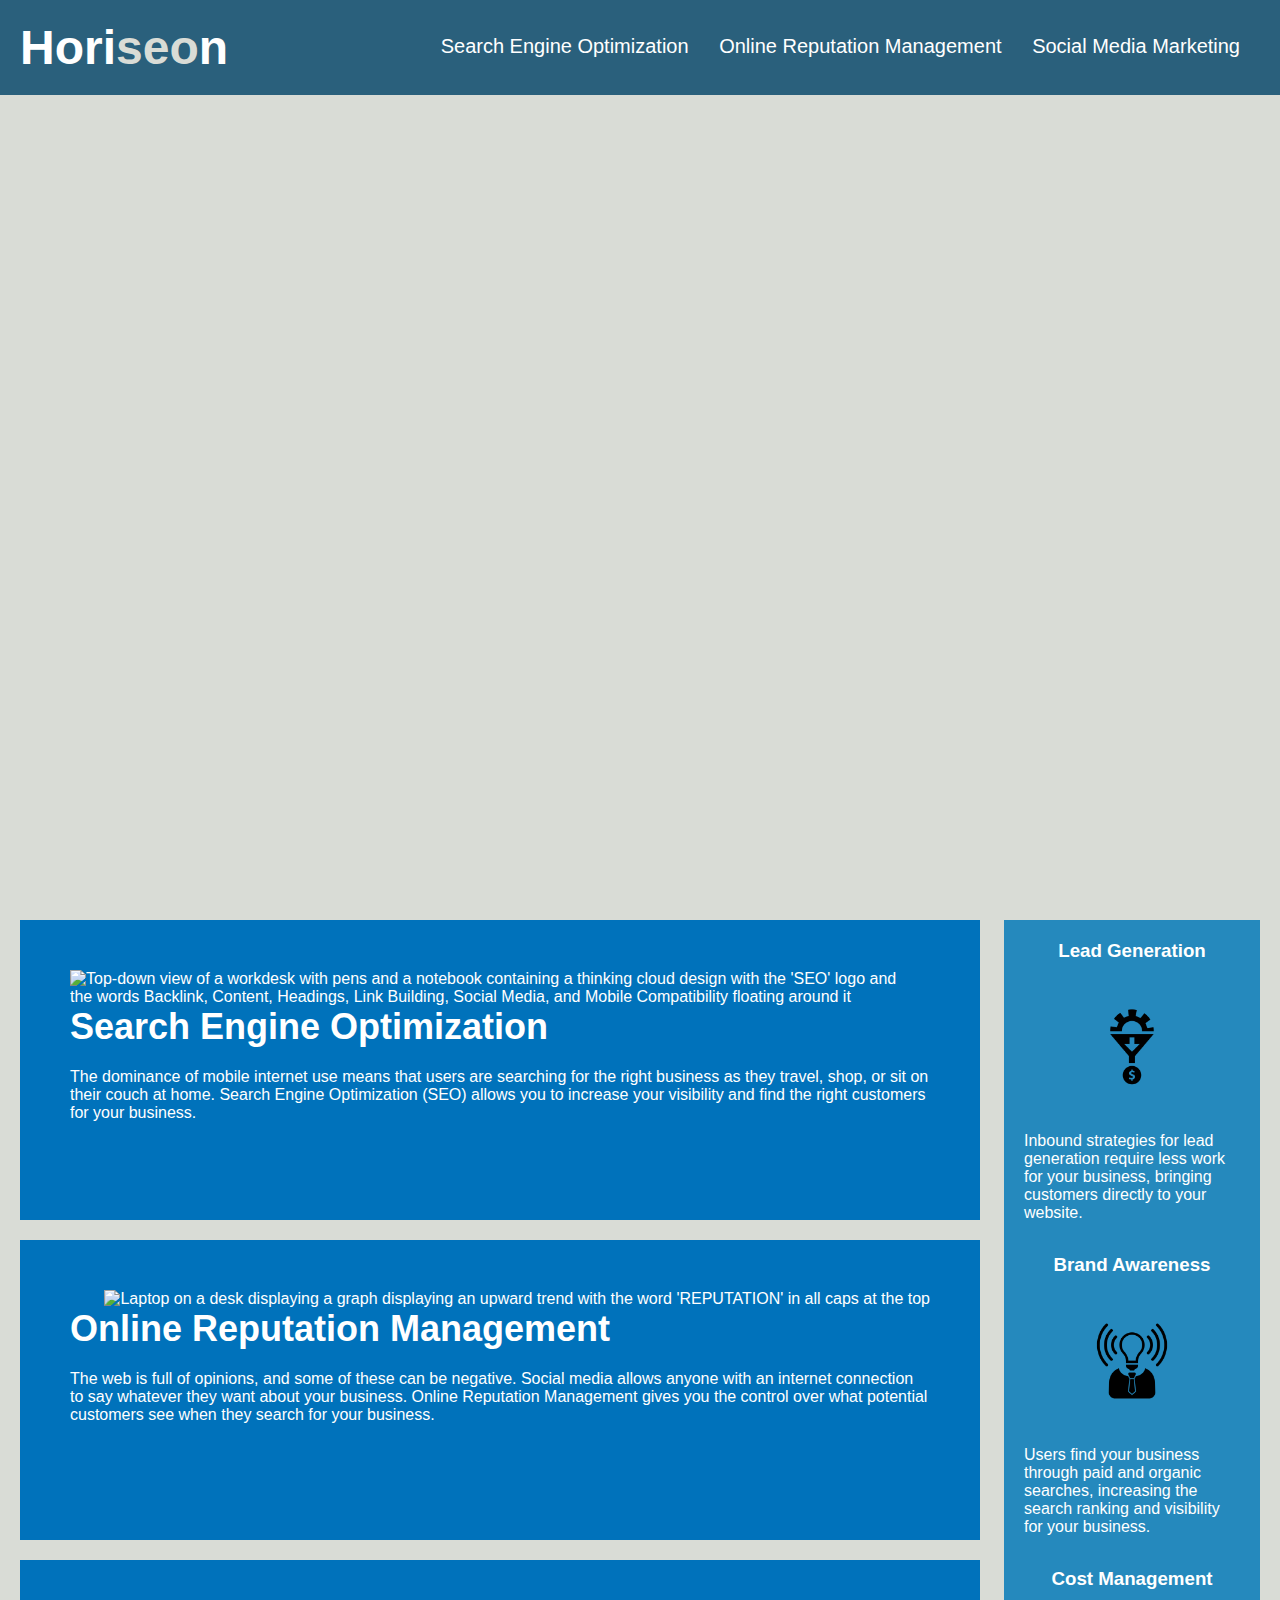
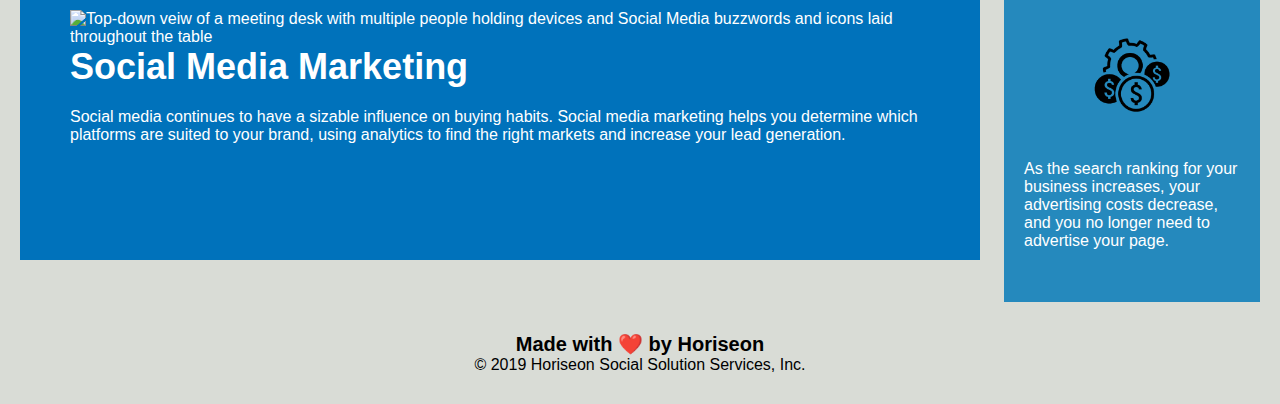
==== index.html @ 6807a639 "moved files around to see if they would open for the live server" ====
<!DOCTYPE html>
<html lang="en-us">
  <head>
    <meta charset="UTF-8" />
    <link rel="stylesheet" href="./style.css" />
    <title>Horiseon Social Media Agency</title>
  </head>

  <body>
    <header>
      <div class="header">
        <h1>Hori<span class="seo">seo</span>n</h1>
        <div>
          <ul>
            <li>
              <a href="#search-engine-optimization"
                >Search Engine Optimization</a
              >
            </li>
            <li>
              <a href="#online-reputation-management"
                >Online Reputation Management</a
              >
            </li>
            <li>
              <a href="#social-media-marketing">Social Media Marketing</a>
            </li>
          </ul>
        </div>
      </div>
    </header>
    <h2 class="hero"></h2>
    <section class="content">
      <div class="search-engine-optimization">
        <img
          src="./Develop/assets/images/search-engine-optimization.jpg" alt="Top-down view of a workdesk with pens and a notebook containing a thinking cloud design with the 'SEO' logo and the words Backlink, Content, Headings, Link Building, Social Media, and Mobile Compatibility floating around it"
          class="float-left" 
        />
        <h2>Search Engine Optimization</h2>
        <p>
          The dominance of mobile internet use means that users are searching
          for the right business as they travel, shop, or sit on their couch at
          home. Search Engine Optimization (SEO) allows you to increase your
          visibility and find the right customers for your business.
        </p>
      </div>
      <div class="online-reputation-management">
        <img
          src="./Develop/assets/images/online-reputation-management.jpg" alt="Laptop on a desk displaying a graph displaying an upward trend with the word 'REPUTATION' in all caps at the top "
          class="float-right"
        />
        <h2>Online Reputation Management</h2>
        <p>
          The web is full of opinions, and some of these can be negative. Social
          media allows anyone with an internet connection to say whatever they
          want about your business. Online Reputation Management gives you the
          control over what potential customers see when they search for your
          business.
        </p>
      </div>
      <div class="social-media-marketing">
        <img
          src="./Develop/assets/images/social-media-marketing.jpg" alt="Top-down veiw of a meeting desk with multiple people holding devices and Social Media buzzwords and icons laid throughout the table"
          class="float-left"
        />
        <h2>Social Media Marketing</h2>
        <p>
          Social media continues to have a sizable influence on buying habits.
          Social media marketing helps you determine which platforms are suited
          to your brand, using analytics to find the right markets and increase
          your lead generation.
        </p>
      </div>
    </section>
    <!-- alt section added to images but no descriptive text since the images are decorative-->
    <section class="benefits">
      <div class="benefit-lead">
        <h3>Lead Generation</h3>
        <img src="./Develop/assets/images/lead-generation.png" alt=""/>
        <p>
          Inbound strategies for lead generation require less work for your
          business, bringing customers directly to your website.
        </p>
      </div>
      <div class="benefit-brand">
        <h3>Brand Awareness</h3>
        <img src="./Develop/assets/images/brand-awareness.png" alt=""/>
        <p>
          Users find your business through paid and organic searches, increasing
          the search ranking and visibility for your business.
        </p>
      </div>
      <div class="benefit-cost">
        <h3>Cost Management</h3>
        <img src="./Develop/assets/images/cost-management.png" alt=""/>
        <p>
          As the search ranking for your business increases, your advertising
          costs decrease, and you no longer need to advertise your page.
        </p>
      </div>
    </section>
    <footer class="footer">
      <h2>Made with ❤️️ by Horiseon</h2>
      <p>&copy; 2019 Horiseon Social Solution Services, Inc.</p>
    </footer>
  </body>
</html>
---- style.css ----
* {
    box-sizing: border-box;
    padding: 0;
    margin: 0;
}

body {
    background-color: #d9dcd6;
}

.header {
    padding: 20px;
    font-family: 'Trebuchet MS', 'Lucida Sans Unicode', 'Lucida Grande', 'Lucida Sans', Arial, sans-serif;
    background-color: #2a607c;
    color: #ffffff;
}

.header h1 {
    display: inline-block;
    font-size: 48px;
}

.header h1 .seo {
    color: #d9dcd6;
}

.header div {
    padding-top: 15px;
    margin-right: 20px;
    float: right;
    font-family: 'Gill Sans', 'Gill Sans MT', Calibri, 'Trebuchet MS', sans-serif;
    font-size: 20px;
}

.header div ul {
    list-style-type: none;
}

.header div ul li {
    display: inline-block;
    margin-left: 25px;
}

a {
    color: #ffffff;
    text-decoration: none;
}

p {
    font-size: 16px;
}

.hero {
    height: 800px;
    width: 100%;
    margin-bottom: 25px;
    background-image: url("Develop/assets/images/digital-marketing-meeting.jpg");
    background-size: cover;
    background-position: center;
}

.float-left {
    float: left;
    margin-right: 25px;
}

.float-right {
    float: right;
    margin-left: 25px;
}

.content {
    width: 75%;
    display: inline-block;
    margin-left: 20px;
}

.benefits {
    margin-right: 20px;
    padding: 20px;
    clear: both;
    float: right;
    width: 20%;
    height: 100%;
    font-family: 'Gill Sans', 'Gill Sans MT', Calibri, 'Trebuchet MS', sans-serif;
    background-color: #2589bd;
}

.benefit-lead {
    margin-bottom: 32px;
    color: #ffffff;
}

.benefit-brand {
    margin-bottom: 32px;
    color: #ffffff;
}

.benefit-cost {
    margin-bottom: 32px;
    color: #ffffff;
}

.benefit-lead h3 {
    margin-bottom: 10px;
    text-align: center;
}

.benefit-brand h3 {
    margin-bottom: 10px;
    text-align: center;
}

.benefit-cost h3 {
    margin-bottom: 10px;
    text-align: center;
}

.benefit-lead img {
    display: block;
    margin: 10px auto;
    max-width: 150px;
}

.benefit-brand img {
    display: block;
    margin: 10px auto;
    max-width: 150px;
}

.benefit-cost img {
    display: block;
    margin: 10px auto;
    max-width: 150px;
}

.search-engine-optimization {
    margin-bottom: 20px;
    padding: 50px;
    height: 300px;
    font-family: 'Gill Sans', 'Gill Sans MT', Calibri, 'Trebuchet MS', sans-serif;
    background-color: #0072bb;
    color: #ffffff;
}

.online-reputation-management {
    margin-bottom: 20px;
    padding: 50px;
    height: 300px;
    font-family: 'Gill Sans', 'Gill Sans MT', Calibri, 'Trebuchet MS', sans-serif;
    background-color: #0072bb;
    color: #ffffff;
}

.social-media-marketing {
    margin-bottom: 20px;
    padding: 50px;
    height: 300px;
    font-family: 'Gill Sans', 'Gill Sans MT', Calibri, 'Trebuchet MS', sans-serif;
    background-color: #0072bb;
    color: #ffffff;
}

.search-engine-optimization img {
    max-height: 200px;
}

.online-reputation-management img {
    max-height: 200px;
}

.social-media-marketing img {
    max-height: 200px;
}

.search-engine-optimization h2 {
    margin-bottom: 20px;
    font-size: 36px;
}

.online-reputation-management h2 {
    margin-bottom: 20px;
    font-size: 36px;
}

.social-media-marketing h2 {
    margin-bottom: 20px;
    font-size: 36px;
}

.footer {
    padding: 30px;
    clear: both;
    font-family: 'Trebuchet MS', 'Lucida Sans Unicode', 'Lucida Grande', 'Lucida Sans', Arial, sans-serif;
    text-align: center;
}

.footer h2 {
    font-size: 20px;
}
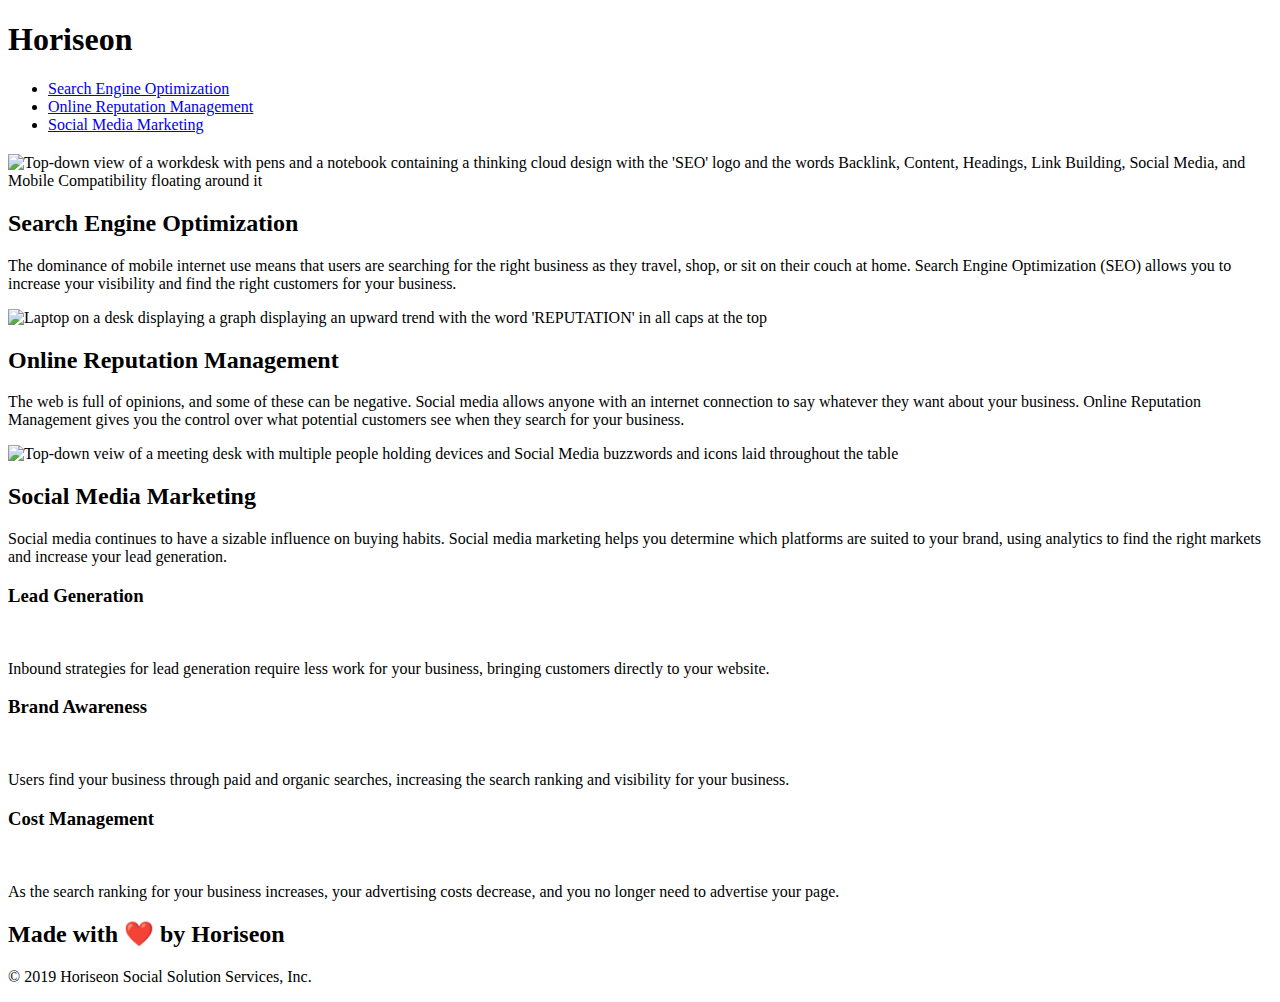
==== commit 984fd69f: "moved all files to main repo" ====
--- a/index.html
+++ b/index.html
@@ -2,7 +2,7 @@
 <html lang="en-us">
   <head>
     <meta charset="UTF-8" />
-    <link rel="stylesheet" href="./style.css" />
+    <link rel="stylesheet" href="./assets/css/style.css" />
     <title>Horiseon Social Media Agency</title>
   </head>
 
@@ -33,8 +33,9 @@
     <section class="content">
       <div class="search-engine-optimization">
         <img
-          src="./Develop/assets/images/search-engine-optimization.jpg" alt="Top-down view of a workdesk with pens and a notebook containing a thinking cloud design with the 'SEO' logo and the words Backlink, Content, Headings, Link Building, Social Media, and Mobile Compatibility floating around it"
-          class="float-left" 
+          src="./assets/images/search-engine-optimization.jpg"
+          alt="Top-down view of a workdesk with pens and a notebook containing a thinking cloud design with the 'SEO' logo and the words Backlink, Content, Headings, Link Building, Social Media, and Mobile Compatibility floating around it"
+          class="float-left"
         />
         <h2>Search Engine Optimization</h2>
         <p>
@@ -46,7 +47,8 @@
       </div>
       <div class="online-reputation-management">
         <img
-          src="./Develop/assets/images/online-reputation-management.jpg" alt="Laptop on a desk displaying a graph displaying an upward trend with the word 'REPUTATION' in all caps at the top "
+          src="./assets/images/online-reputation-management.jpg"
+          alt="Laptop on a desk displaying a graph displaying an upward trend with the word 'REPUTATION' in all caps at the top "
           class="float-right"
         />
         <h2>Online Reputation Management</h2>
@@ -60,7 +62,8 @@
       </div>
       <div class="social-media-marketing">
         <img
-          src="./Develop/assets/images/social-media-marketing.jpg" alt="Top-down veiw of a meeting desk with multiple people holding devices and Social Media buzzwords and icons laid throughout the table"
+          src="./assets/images/social-media-marketing.jpg"
+          alt="Top-down veiw of a meeting desk with multiple people holding devices and Social Media buzzwords and icons laid throughout the table"
           class="float-left"
         />
         <h2>Social Media Marketing</h2>
@@ -76,7 +79,7 @@
     <section class="benefits">
       <div class="benefit-lead">
         <h3>Lead Generation</h3>
-        <img src="./Develop/assets/images/lead-generation.png" alt=""/>
+        <img src="./assets/images/lead-generation.png" alt="" />
         <p>
           Inbound strategies for lead generation require less work for your
           business, bringing customers directly to your website.
@@ -84,7 +87,7 @@
       </div>
       <div class="benefit-brand">
         <h3>Brand Awareness</h3>
-        <img src="./Develop/assets/images/brand-awareness.png" alt=""/>
+        <img src="./assets/images/brand-awareness.png" alt="" />
         <p>
           Users find your business through paid and organic searches, increasing
           the search ranking and visibility for your business.
@@ -92,7 +95,7 @@
       </div>
       <div class="benefit-cost">
         <h3>Cost Management</h3>
-        <img src="./Develop/assets/images/cost-management.png" alt=""/>
+        <img src="./assets/images/cost-management.png" alt="" />
         <p>
           As the search ranking for your business increases, your advertising
           costs decrease, and you no longer need to advertise your page.
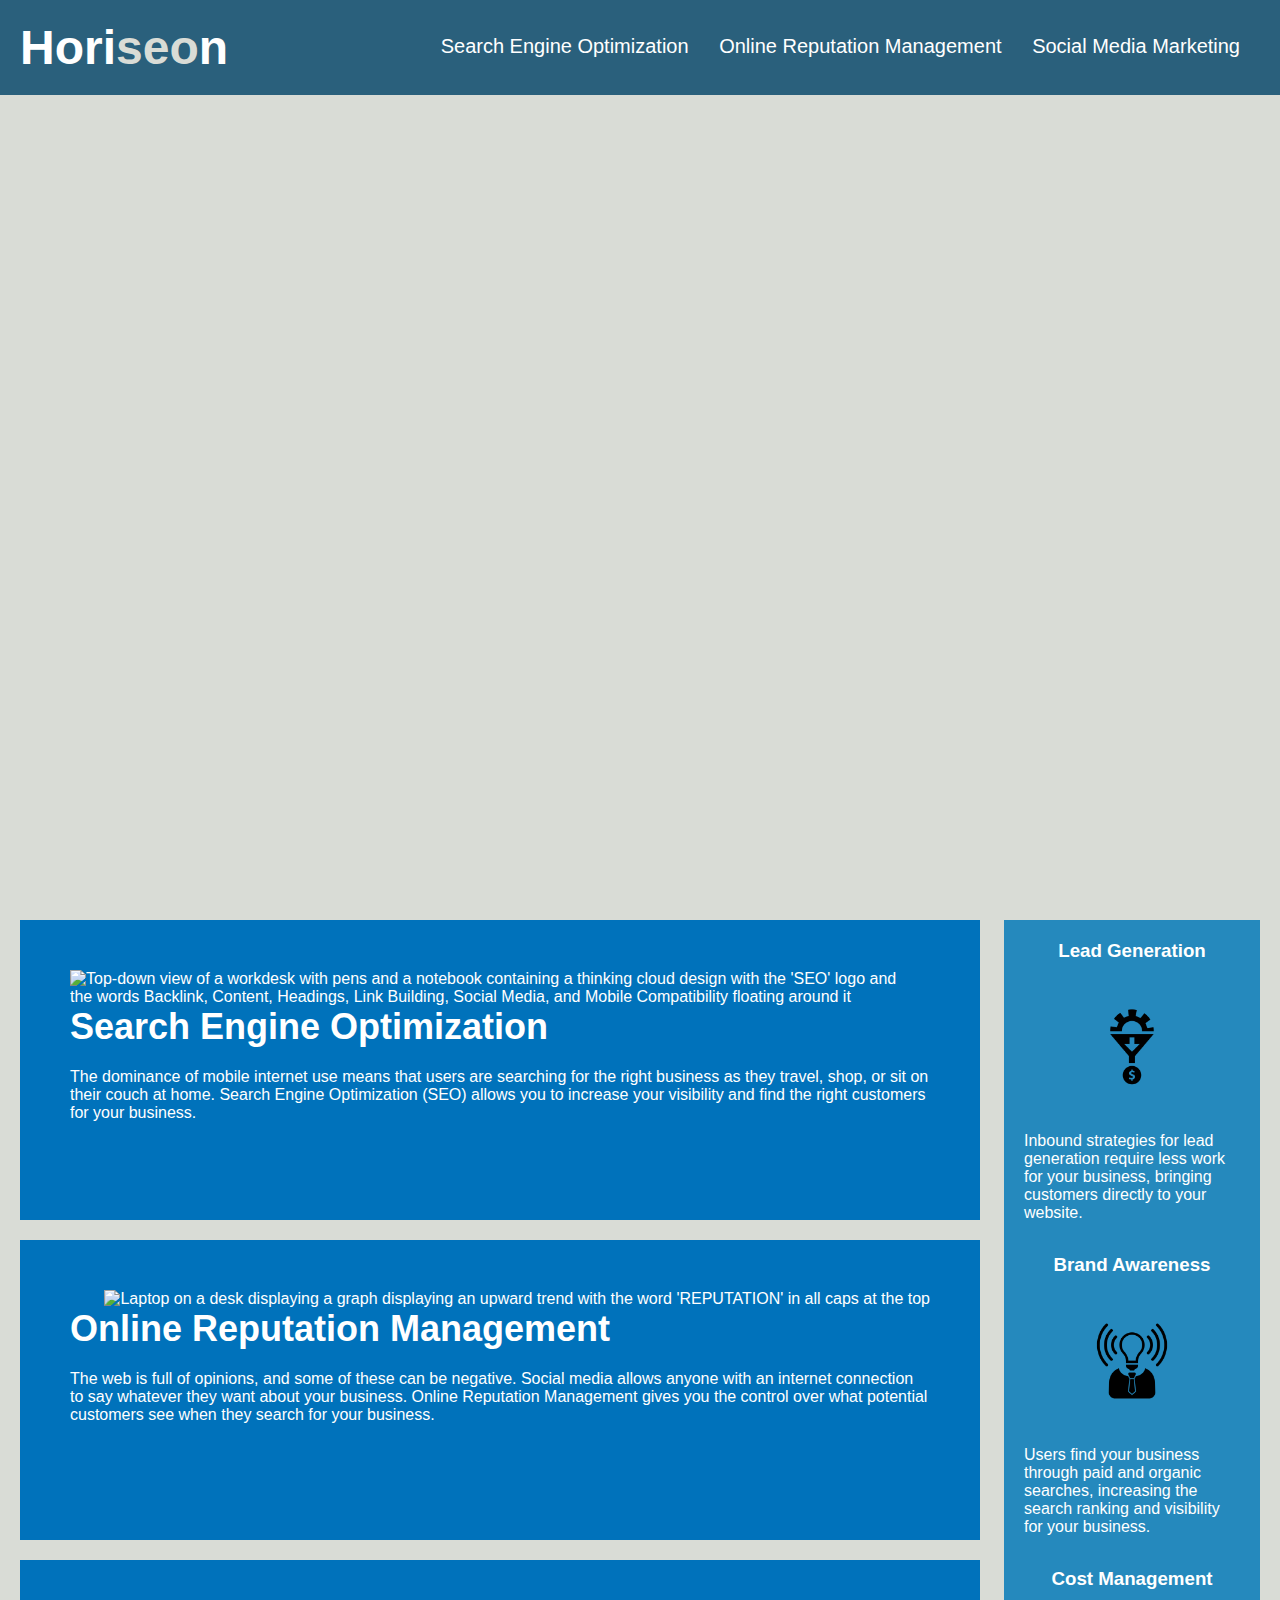
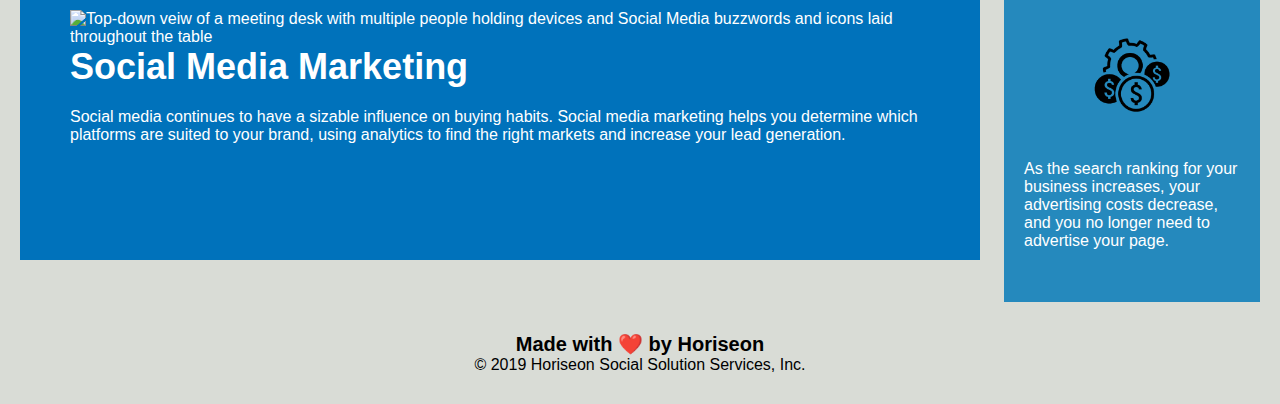
==== commit 6ac0dccb: "put images in an assets folder" ====
--- a/index.html
+++ b/index.html
@@ -2,7 +2,7 @@
 <html lang="en-us">
   <head>
     <meta charset="UTF-8" />
-    <link rel="stylesheet" href="./assets/css/style.css" />
+    <link rel="stylesheet" href="./style.css" />
     <title>Horiseon Social Media Agency</title>
   </head>
 
--- a/style.css
+++ b/style.css
@@ -0,0 +1,200 @@
+* {
+    box-sizing: border-box;
+    padding: 0;
+    margin: 0;
+}
+
+body {
+    background-color: #d9dcd6;
+}
+
+.header {
+    padding: 20px;
+    font-family: 'Trebuchet MS', 'Lucida Sans Unicode', 'Lucida Grande', 'Lucida Sans', Arial, sans-serif;
+    background-color: #2a607c;
+    color: #ffffff;
+}
+
+.header h1 {
+    display: inline-block;
+    font-size: 48px;
+}
+
+.header h1 .seo {
+    color: #d9dcd6;
+}
+
+.header div {
+    padding-top: 15px;
+    margin-right: 20px;
+    float: right;
+    font-family: 'Gill Sans', 'Gill Sans MT', Calibri, 'Trebuchet MS', sans-serif;
+    font-size: 20px;
+}
+
+.header div ul {
+    list-style-type: none;
+}
+
+.header div ul li {
+    display: inline-block;
+    margin-left: 25px;
+}
+
+a {
+    color: #ffffff;
+    text-decoration: none;
+}
+
+p {
+    font-size: 16px;
+}
+
+.hero {
+    height: 800px;
+    width: 100%;
+    margin-bottom: 25px;
+    background-image: url("/Develop/assets/images/digital-marketing-meeting.jpg");
+    background-size: cover;
+    background-position: center;
+}
+
+.float-left {
+    float: left;
+    margin-right: 25px;
+}
+
+.float-right {
+    float: right;
+    margin-left: 25px;
+}
+
+.content {
+    width: 75%;
+    display: inline-block;
+    margin-left: 20px;
+}
+
+.benefits {
+    margin-right: 20px;
+    padding: 20px;
+    clear: both;
+    float: right;
+    width: 20%;
+    height: 100%;
+    font-family: 'Gill Sans', 'Gill Sans MT', Calibri, 'Trebuchet MS', sans-serif;
+    background-color: #2589bd;
+}
+
+.benefit-lead {
+    margin-bottom: 32px;
+    color: #ffffff;
+}
+
+.benefit-brand {
+    margin-bottom: 32px;
+    color: #ffffff;
+}
+
+.benefit-cost {
+    margin-bottom: 32px;
+    color: #ffffff;
+}
+
+.benefit-lead h3 {
+    margin-bottom: 10px;
+    text-align: center;
+}
+
+.benefit-brand h3 {
+    margin-bottom: 10px;
+    text-align: center;
+}
+
+.benefit-cost h3 {
+    margin-bottom: 10px;
+    text-align: center;
+}
+
+.benefit-lead img {
+    display: block;
+    margin: 10px auto;
+    max-width: 150px;
+}
+
+.benefit-brand img {
+    display: block;
+    margin: 10px auto;
+    max-width: 150px;
+}
+
+.benefit-cost img {
+    display: block;
+    margin: 10px auto;
+    max-width: 150px;
+}
+
+.search-engine-optimization {
+    margin-bottom: 20px;
+    padding: 50px;
+    height: 300px;
+    font-family: 'Gill Sans', 'Gill Sans MT', Calibri, 'Trebuchet MS', sans-serif;
+    background-color: #0072bb;
+    color: #ffffff;
+}
+
+.online-reputation-management {
+    margin-bottom: 20px;
+    padding: 50px;
+    height: 300px;
+    font-family: 'Gill Sans', 'Gill Sans MT', Calibri, 'Trebuchet MS', sans-serif;
+    background-color: #0072bb;
+    color: #ffffff;
+}
+
+.social-media-marketing {
+    margin-bottom: 20px;
+    padding: 50px;
+    height: 300px;
+    font-family: 'Gill Sans', 'Gill Sans MT', Calibri, 'Trebuchet MS', sans-serif;
+    background-color: #0072bb;
+    color: #ffffff;
+}
+
+.search-engine-optimization img {
+    max-height: 200px;
+}
+
+.online-reputation-management img {
+    max-height: 200px;
+}
+
+.social-media-marketing img {
+    max-height: 200px;
+}
+
+.search-engine-optimization h2 {
+    margin-bottom: 20px;
+    font-size: 36px;
+}
+
+.online-reputation-management h2 {
+    margin-bottom: 20px;
+    font-size: 36px;
+}
+
+.social-media-marketing h2 {
+    margin-bottom: 20px;
+    font-size: 36px;
+}
+
+.footer {
+    padding: 30px;
+    clear: both;
+    font-family: 'Trebuchet MS', 'Lucida Sans Unicode', 'Lucida Grande', 'Lucida Sans', Arial, sans-serif;
+    text-align: center;
+}
+
+.footer h2 {
+    font-size: 20px;
+}
